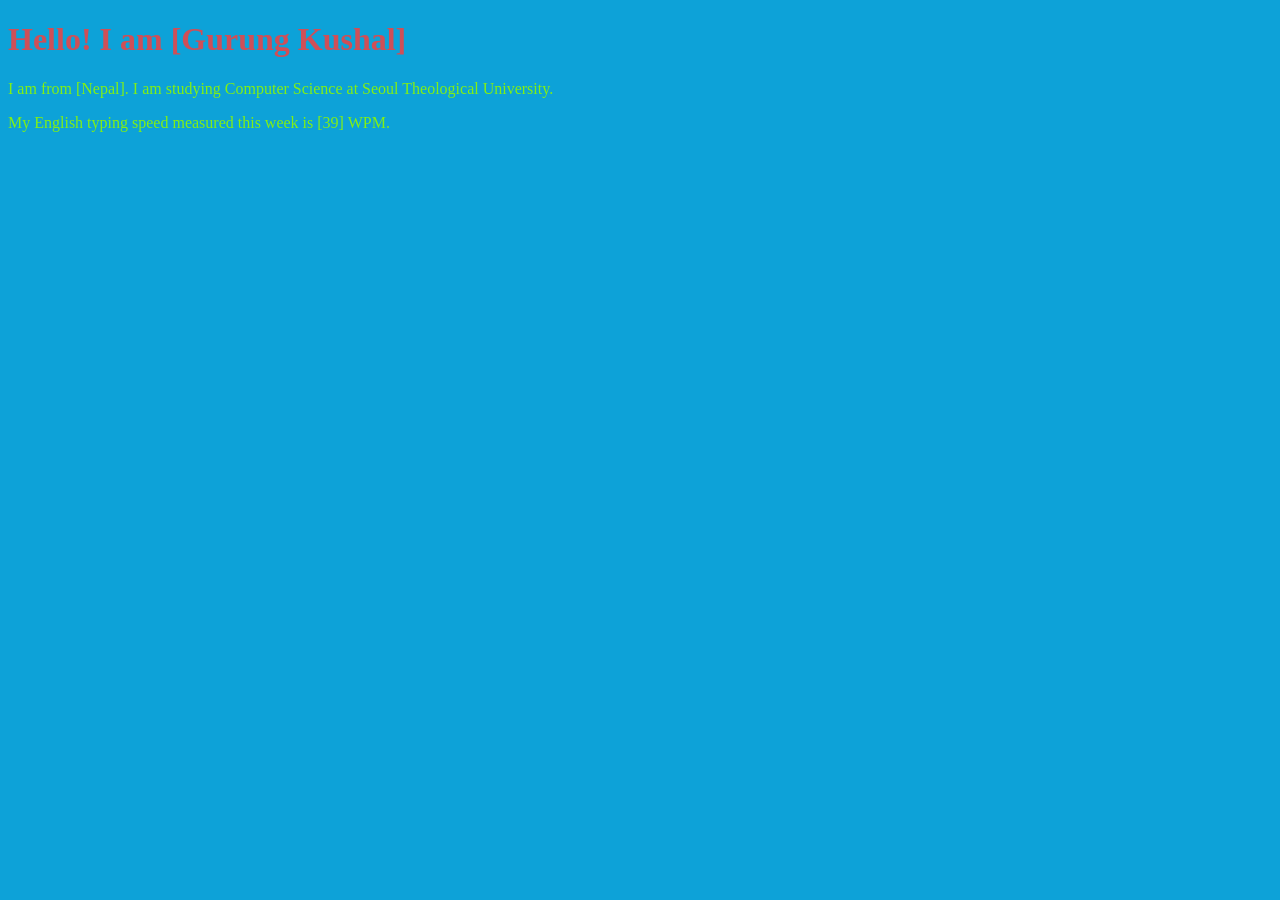
==== index.html @ cace59f5 "Add initial HTML structure for my web page" ====
<!DOCTYPE html>
<html lang="en">
<head>
  <meta charset="UTF-8">
  <title>My First Web Page</title>
  <style>
    body {
      background-color: #0da2d8;
    }
    h1 {
      color: #cf4f57;
    }
    p {
      color: #87f40bf4;
    }
  </style>
</head>
<body>
  <h1>Hello! I am [Gurung Kushal]</h1>
  <p>I am from [Nepal]. I am studying Computer Science at Seoul Theological University.</p>
  <p>My English typing speed measured this week is [39] WPM.</p>
</body>
</html>
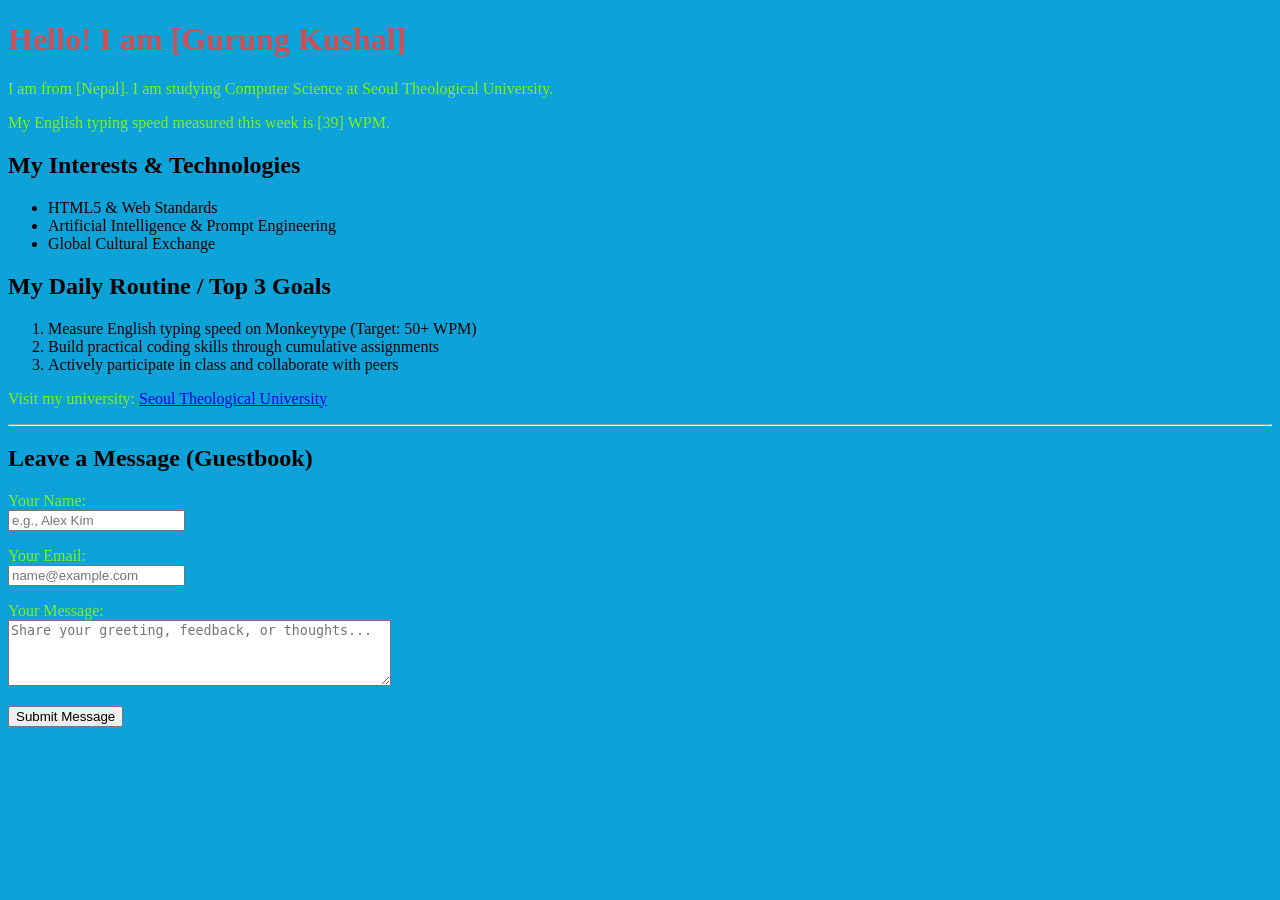
==== commit 93bf5f12: "feat: add lists, links, and guestbook form (Build-up Step 1) Added sections for interests, daily rou" ====
--- a/index.html
+++ b/index.html
@@ -19,5 +19,46 @@
   <h1>Hello! I am [Gurung Kushal]</h1>
   <p>I am from [Nepal]. I am studying Computer Science at Seoul Theological University.</p>
   <p>My English typing speed measured this week is [39] WPM.</p>
+  <h2>My Interests & Technologies</h2>
+<ul>
+  <li>HTML5 & Web Standards</li>
+  <li>Artificial Intelligence & Prompt Engineering</li>
+  <li>Global Cultural Exchange</li>
+</ul>
+
+<h2>My Daily Routine / Top 3 Goals</h2>
+<ol>
+  <li>Measure English typing speed on Monkeytype (Target: 50+ WPM)</li>
+  <li>Build practical coding skills through cumulative assignments</li>
+  <li>Actively participate in class and collaborate with peers</li>
+</ol>
+<p>
+  Visit my university:
+  <a href="https://www.stu.ac.kr" target="_blank">Seoul Theological University</a>
+</p>
+<hr>
+
+<h2 id="guestbook">Leave a Message (Guestbook)</h2>
+
+<form>
+  <p>
+    <label for="visitor-name">Your Name:</label><br>
+    <input type="text" id="visitor-name" name="visitor-name" placeholder="e.g., Alex Kim" required>
+  </p>
+
+  <p>
+    <label for="visitor-email">Your Email:</label><br>
+    <input type="email" id="visitor-email" name="visitor-email" placeholder="name@example.com" required>
+  </p>
+
+  <p>
+    <label for="visitor-message">Your Message:</label><br>
+    <textarea id="visitor-message" name="visitor-message" rows="4" cols="45" placeholder="Share your greeting, feedback, or thoughts..."></textarea>
+  </p>
+
+  <p>
+    <button type="submit">Submit Message</button>
+  </p>
+</form>
 </body>
 </html>
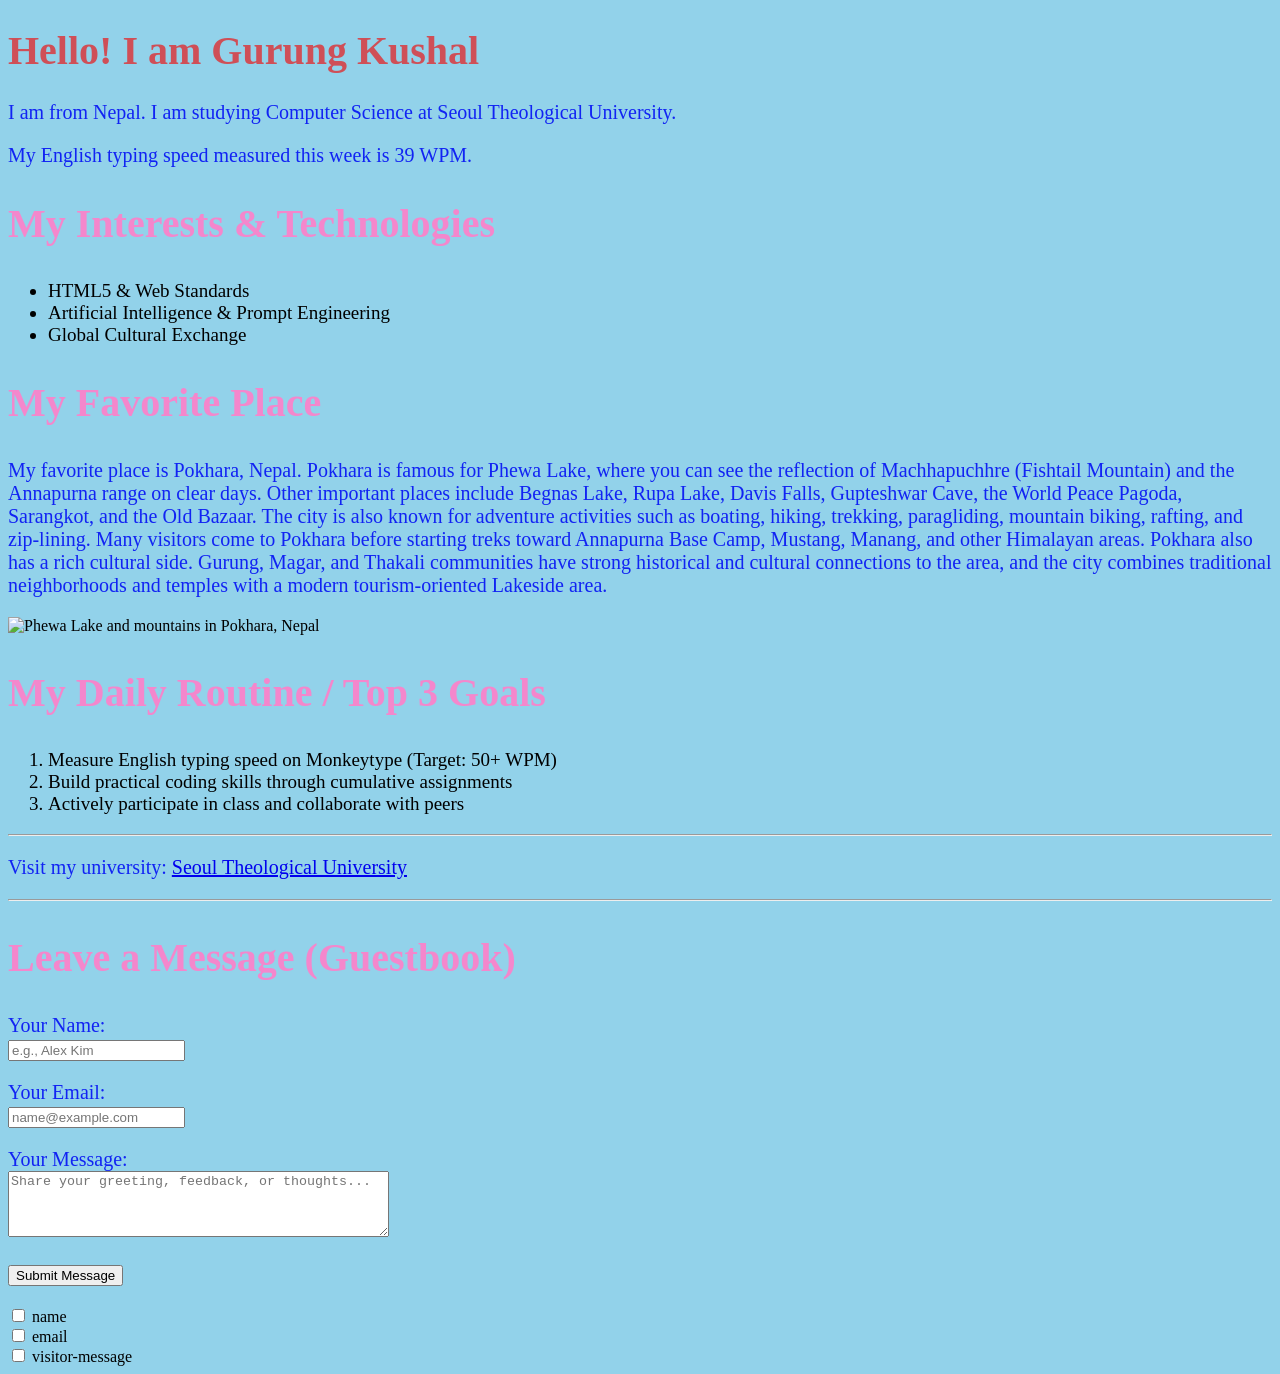
==== commit 73114a42: "Modify index.html with updated content and styles Updated personal information and styling in index." ====
--- a/index.html
+++ b/index.html
@@ -5,26 +5,58 @@
   <title>My First Web Page</title>
   <style>
     body {
-      background-color: #0da2d8;
+      background-color: #92d2ea;
     }
     h1 {
       color: #cf4f57;
     }
+    h2 {color: #f487cc;}
     p {
-      color: #87f40bf4;
+      color: #0b1bf4f4;
+    }
+    p {
+      font-size: 20px;
+    }
+    p2 {
+      font-size: 20px;
+    }
+    h1 {
+      font-size: 40px;
+    }
+    h2 {
+      font-size: 40px;
+    }
+    ol {
+      font-size: 19px;
+    }
+    ul {
+      font-size: 19px;
     }
   </style>
 </head>
 <body>
-  <h1>Hello! I am [Gurung Kushal]</h1>
-  <p>I am from [Nepal]. I am studying Computer Science at Seoul Theological University.</p>
-  <p>My English typing speed measured this week is [39] WPM.</p>
+  <h1>Hello! I am Gurung Kushal</h1>
+  <p>I am from Nepal. I am studying Computer Science at Seoul Theological University.</p>
+  <p>My English typing speed measured this week is 39 WPM.</p>
   <h2>My Interests & Technologies</h2>
+  
 <ul>
   <li>HTML5 & Web Standards</li>
   <li>Artificial Intelligence & Prompt Engineering</li>
   <li>Global Cultural Exchange</li>
 </ul>
+
+<h2>My Favorite Place</h2>
+
+<p>My favorite place is Pokhara, Nepal. Pokhara is famous for Phewa Lake, where you can see the reflection of Machhapuchhre (Fishtail Mountain) and the Annapurna range on clear days. Other important places include Begnas Lake, Rupa Lake, Davis Falls, Gupteshwar Cave, the World Peace Pagoda, Sarangkot, and the Old Bazaar. 
+
+The city is also known for adventure activities such as boating, hiking, trekking, paragliding, mountain biking, rafting, and zip-lining. Many visitors come to Pokhara before starting treks toward Annapurna Base Camp, Mustang, Manang, and other Himalayan areas. 
+
+Pokhara also has a rich cultural side. Gurung, Magar, and Thakali communities have strong historical and cultural connections to the area, and the city combines traditional neighborhoods and temples with a modern tourism-oriented Lakeside area. 
+
+</p>
+
+<img src="Pokhara.jpg" alt="Phewa Lake and mountains in Pokhara, Nepal" width="500">
 
 <h2>My Daily Routine / Top 3 Goals</h2>
 <ol>
@@ -32,6 +64,8 @@
   <li>Build practical coding skills through cumulative assignments</li>
   <li>Actively participate in class and collaborate with peers</li>
 </ol>
+<hr>
+
 <p>
   Visit my university:
   <a href="https://www.stu.ac.kr" target="_blank">Seoul Theological University</a>
@@ -59,6 +93,24 @@
   <p>
     <button type="submit">Submit Message</button>
   </p>
+  
+  <input type="checkbox" value="name">
+  <label>name</label>
+
+  <br/>
+
+  <input type="checkbox" value="email">
+  <label>email</label>
+
+  <br/>
+
+  <input type="checkbox" value="visitor-message">
+  <label>visitor-message</label>
+
+  <br/>
+  
+
+
 </form>
 </body>
 </html>
